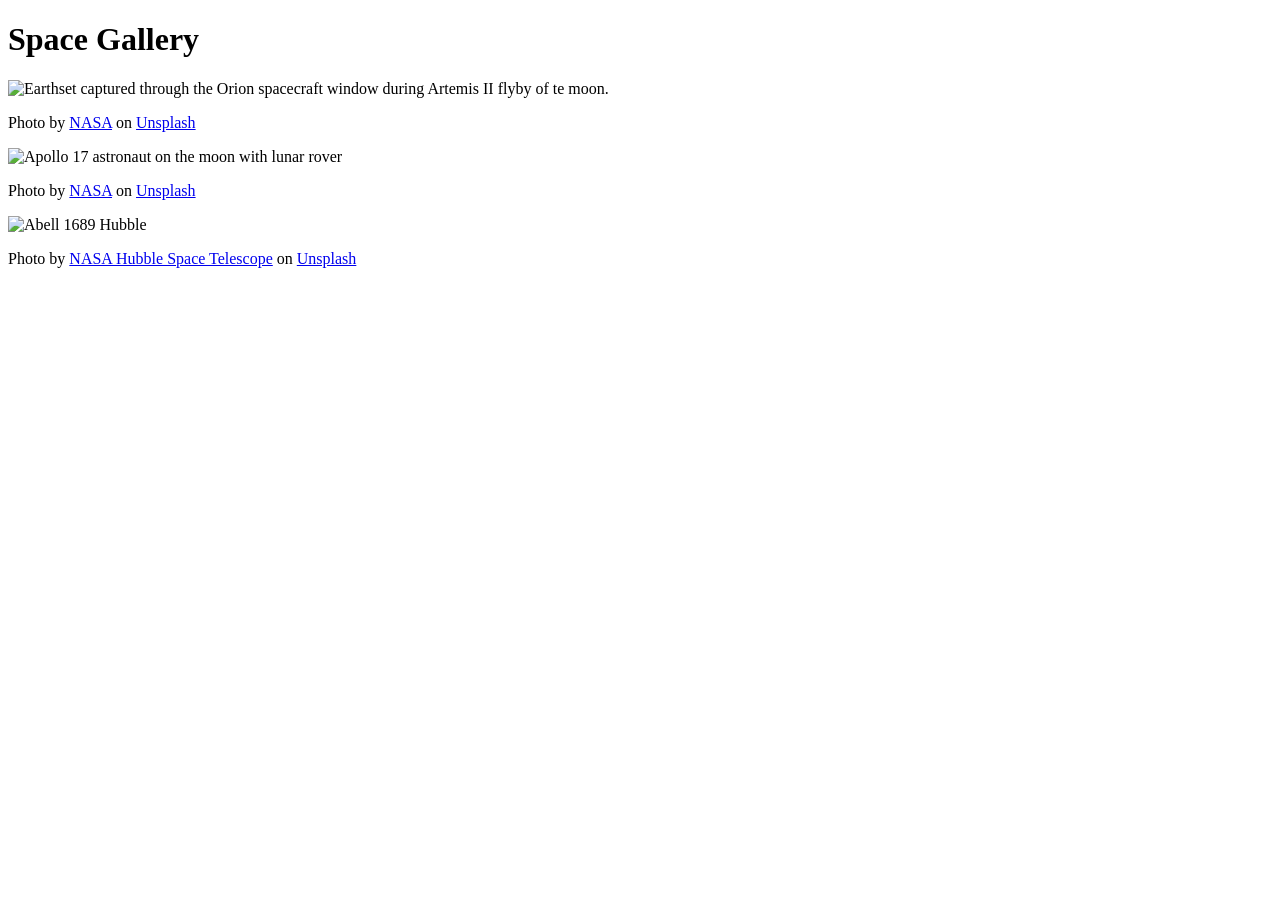
==== Chapter3/01-ThreeImages/index.html @ adf333a6 "Added code in index html file" ====
<!DOCTYPE html>
<html lang="en">
<head>
    <meta charset="UTF-8">
    <title>Space Gallery</title>
    <link rel="stylesheet" href="style.css">
</head>
<body>

    <h1>Space Gallery</h1>

    <!-- Image 1 -->
    <div class="image-container">
        <img src="NASA-ArtemisII-unsplash.jpg"
             alt="Earthset captured through the Orion spacecraft window during Artemis II flyby of te moon."
             width="300"
             height="200"
             title="Earthset Artemis II">
        <p>Photo by <a href="https://unsplash.com/@nasa?utm_source=unsplash&utm_medium=referral&utm_content=creditCopyText" target="_blank">NASA</a> on <a href="https://unsplash.com/photos/earth-rising-over-the-moons-surface-w9sZL_hvNug?utm_source=unsplash&utm_medium=referral&utm_content=creditCopyText" target="_blank">Unsplash</a>
      </p>
    </div>

    <!-- Image 2 -->
    <div class="image-container">
        <img src="NASA-Apollo17-unsplash.jpg"
             alt="Apollo 17 astronaut on the moon with lunar rover"
             width="300"
             height="200"
             title="Apollo 17 astronaut Gene Cernan in 1972">
        <p>Photo by <a href="https://unsplash.com/@nasa?utm_source=unsplash&utm_medium=referral&utm_content=creditCopyText" target="_blank">NASA</a> on <a href="https://unsplash.com/photos/astronaut-on-lunar-rover-Ed2AELHKYBw?utm_source=unsplash&utm_medium=referral&utm_content=creditCopyText" target="_blank">Unsplash</a>
      </p>
    </div>

    <!-- Image 3 -->
    <div class="image-container">
        <img src="NASA-ArtemisII-unsplash.jpg"
             alt="Abell 1689 Hubble"
             width="300"
             height="200"
             title="Galaxy cluster Abell 1689">
        <p>Photo by <a href="https://unsplash.com/@hubblespacetelescope?utm_source=unsplash&utm_medium=referral&utm_content=creditCopyText" target="_blank">NASA Hubble Space Telescope</a> on <a href="https://unsplash.com/photos/a-very-large-cluster-of-stars-in-the-night-sky-iWPN5eFTuXo?utm_source=unsplash&utm_medium=referral&utm_content=creditCopyText" target="_blank">Unsplash</a>
      </p>
    </div>

</body>
</html>
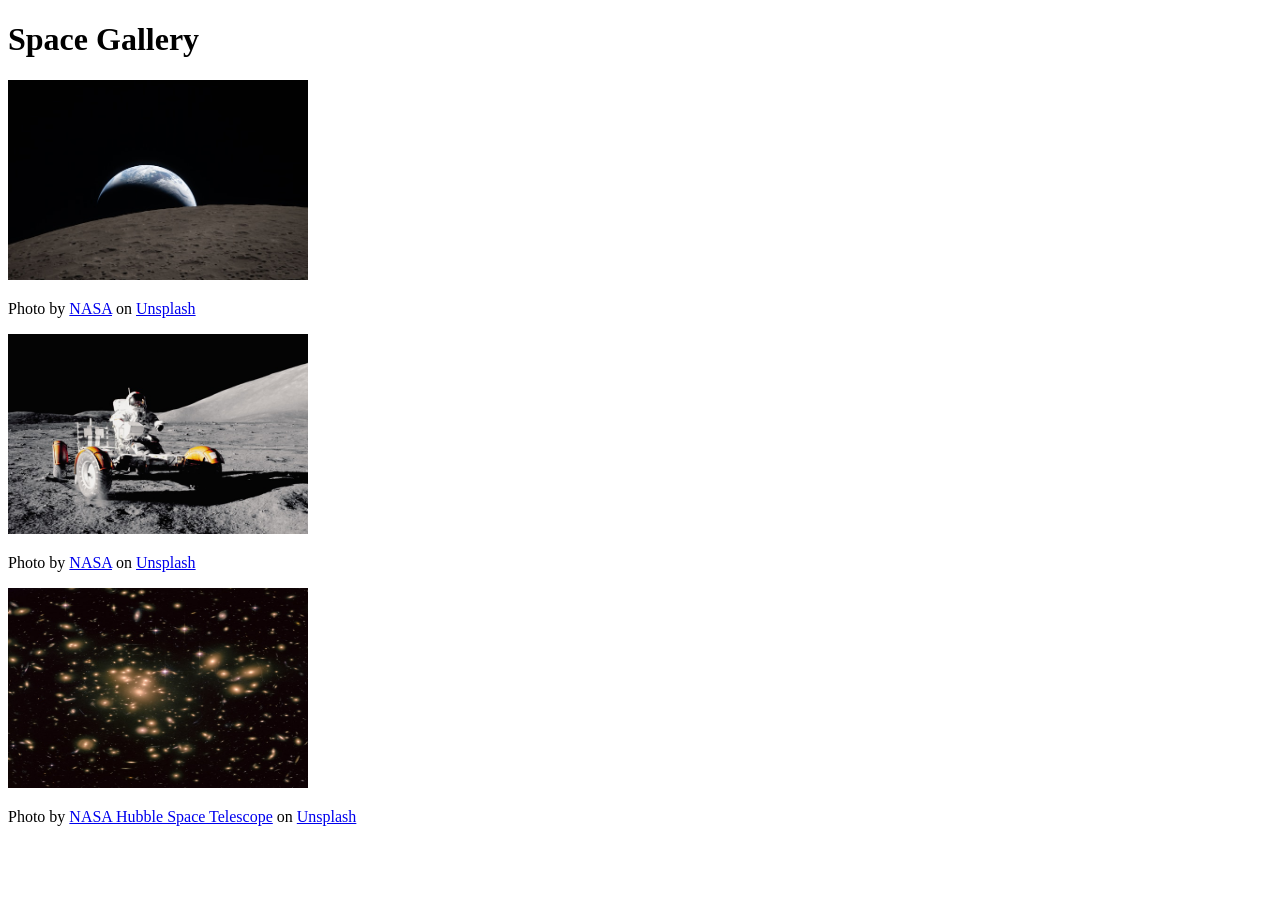
==== commit 66940b9e: "Edited code." ====
--- a/Chapter3/01-ThreeImages/index.html
+++ b/Chapter3/01-ThreeImages/index.html
@@ -11,7 +11,7 @@
 
     <!-- Image 1 -->
     <div class="image-container">
-        <img src="NASA-ArtemisII-unsplash.jpg"
+        <img src="Images/NASA-ArtemisII-unsplash.jpg.jpg"
              alt="Earthset captured through the Orion spacecraft window during Artemis II flyby of te moon."
              width="300"
              height="200"
@@ -22,7 +22,7 @@
 
     <!-- Image 2 -->
     <div class="image-container">
-        <img src="NASA-Apollo17-unsplash.jpg"
+        <img src="Images/NASA-Apollo17-unsplash.jpg.jpg"
              alt="Apollo 17 astronaut on the moon with lunar rover"
              width="300"
              height="200"
@@ -33,7 +33,7 @@
 
     <!-- Image 3 -->
     <div class="image-container">
-        <img src="NASA-ArtemisII-unsplash.jpg"
+        <img src="Images/NASA-Abell-Galaxycluster-unsplash.jpg.jpg"
              alt="Abell 1689 Hubble"
              width="300"
              height="200"
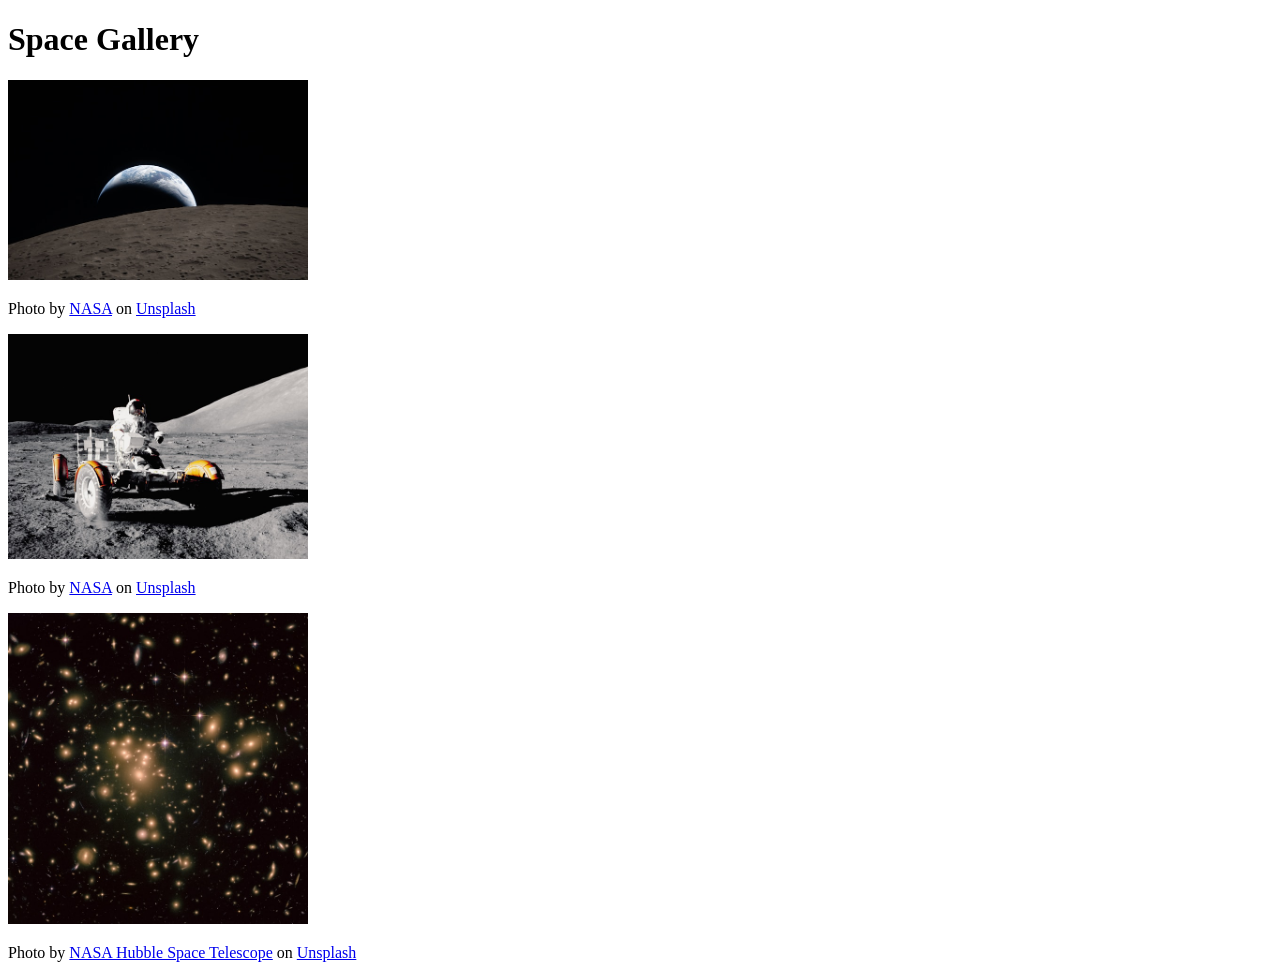
==== commit 436a3dac: "Edited aspect ratio" ====
--- a/Chapter3/01-ThreeImages/index.html
+++ b/Chapter3/01-ThreeImages/index.html
@@ -25,7 +25,7 @@
         <img src="Images/NASA-Apollo17-unsplash.jpg.jpg"
              alt="Apollo 17 astronaut on the moon with lunar rover"
              width="300"
-             height="200"
+             height="225"
              title="Apollo 17 astronaut Gene Cernan in 1972">
         <p>Photo by <a href="https://unsplash.com/@nasa?utm_source=unsplash&utm_medium=referral&utm_content=creditCopyText" target="_blank">NASA</a> on <a href="https://unsplash.com/photos/astronaut-on-lunar-rover-Ed2AELHKYBw?utm_source=unsplash&utm_medium=referral&utm_content=creditCopyText" target="_blank">Unsplash</a>
       </p>
@@ -36,7 +36,7 @@
         <img src="Images/NASA-Abell-Galaxycluster-unsplash.jpg.jpg"
              alt="Abell 1689 Hubble"
              width="300"
-             height="200"
+             height="311"
              title="Galaxy cluster Abell 1689">
         <p>Photo by <a href="https://unsplash.com/@hubblespacetelescope?utm_source=unsplash&utm_medium=referral&utm_content=creditCopyText" target="_blank">NASA Hubble Space Telescope</a> on <a href="https://unsplash.com/photos/a-very-large-cluster-of-stars-in-the-night-sky-iWPN5eFTuXo?utm_source=unsplash&utm_medium=referral&utm_content=creditCopyText" target="_blank">Unsplash</a>
       </p>
